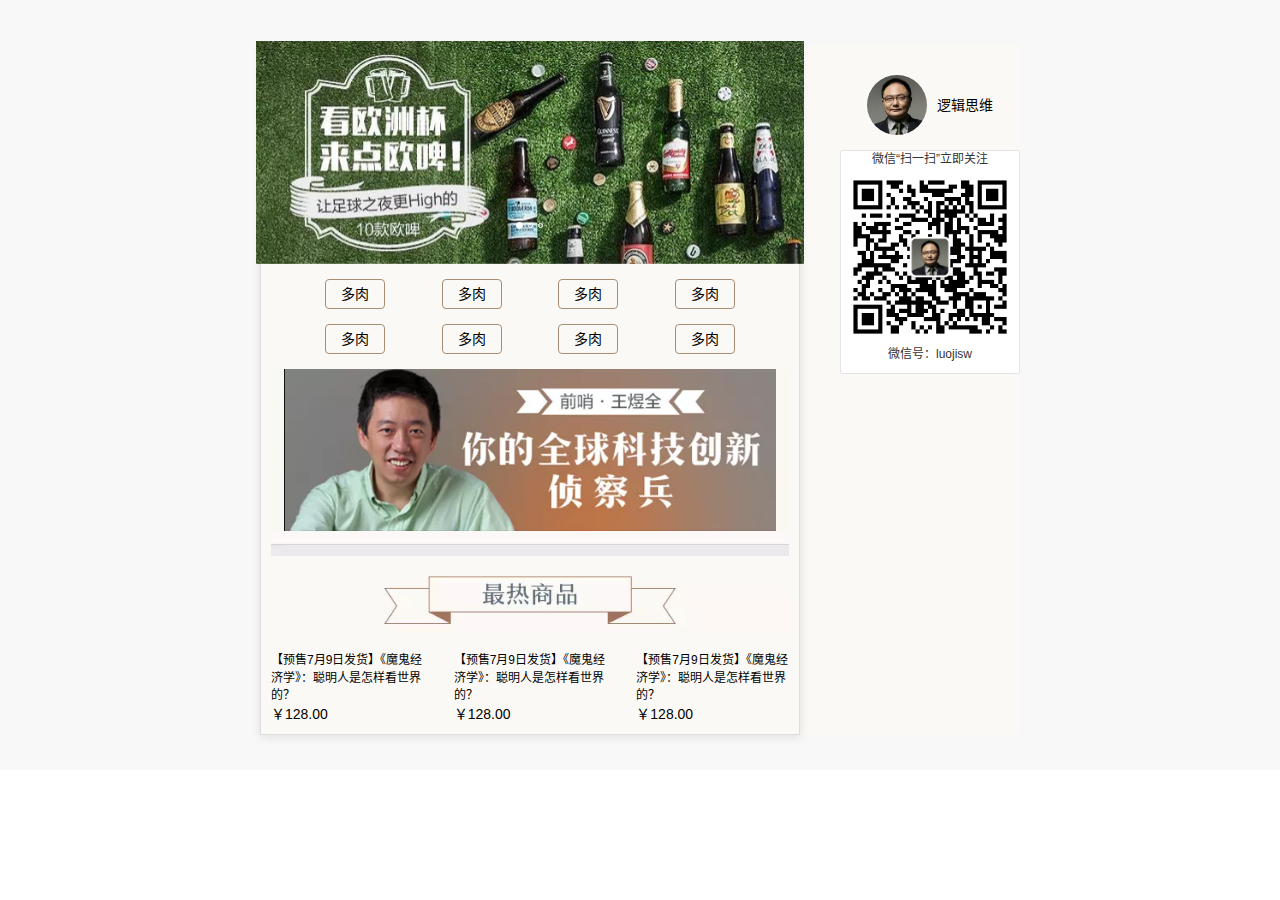
==== html/index.html @ 656a663a "add index" ====
<!DOCTYPE html>
<html lang="zh-CN">
<head>
    <meta charset="utf-8">
    <meta http-equiv="X-UA-Compatible" content="IE=edge">
    <meta name="viewport" content="width=device-width, initial-scale=1">
    <!-- 上述3个meta标签*必须*放在最前面，任何其他内容都*必须*跟随其后！ -->
    <title>Succulent Plants</title>

    <!-- Bootstrap -->
    <link href="resources/css/bootstrap.min.css" rel="stylesheet">
    <link href="resources/css/bootstrap-theme.min.css" rel="stylesheet">
    <link href="resources/css/style.css" rel="stylesheet">
  
    <!-- HTML5 shim and Respond.js for IE8 support of HTML5 elements and media queries -->
    <!-- WARNING: Respond.js doesn't work if you view the page via file:// -->
    <!--[if lt IE 9]>
    <script src="http://cdn.bootcss.com/html5shiv/3.7.2/html5shiv.min.js"></script>
    <script src="http://cdn.bootcss.com/respond.js/1.4.2/respond.min.js"></script>
    <![endif]-->
    <style>
    </style>
</head>
<body>
<section class="container-fluid">
    <div class="content clearfix">
        <div class="content-body">
            <!-- ----------------body------------------ -->
            <!-- 图片广告 -->
            <div id="carousel-example-generic" class="carousel slide" data-ride="carousel">
              <!-- Indicators -->
              <ol class="carousel-indicators">
                <li data-target="#carousel-example-generic" data-slide-to="0" class="active"></li>
                <li data-target="#carousel-example-generic" data-slide-to="1"></li>
                <li data-target="#carousel-example-generic" data-slide-to="2"></li>
              </ol>

              <!-- Wrapper for slides -->
              <div class="carousel-inner" role="listbox">
                <div class="item active">
                  <img src="resources/img/banner1.jpg" alt="...">
                  <div class="carousel-caption">
                    
                  </div>
                </div>
                <div class="item">
                  <img src="resources/img/banner2.jpg" alt="...">
                  <div class="carousel-caption">
                    
                  </div>
                </div>
                <div class="item">
                  <img src="resources/img/banner3.jpg" alt="...">
                  <div class="carousel-caption">
                    
                  </div>
                </div>
              </div>
            </div>

            <!-- 魔方 -->
            <div class="type-btn">
                <div class="row text-center">
                    <div class="col-xs-3">
                        <a href="proList.html" class="btn btn-type">多肉</a>    
                    </div>

                    <div class="col-xs-3">
                        <a href="proList.html" class="btn btn-type">多肉</a>    
                    </div>

                    <div class="col-xs-3">
                        <a href="proList.html" class="btn btn-type">多肉</a>    
                    </div>

                    <div class="col-xs-3">
                        <a href="proList.html" class="btn btn-type">多肉</a>    
                    </div>

                </div>
                <div class="row text-center">
                    <div class="col-xs-3">
                        <a href="proList.html" class="btn btn-type">多肉</a>    
                    </div>

                    <div class="col-xs-3">
                        <a href="proList.html" class="btn btn-type">多肉</a>    
                    </div>

                    <div class="col-xs-3">
                        <a href="proList.html" class="btn btn-type">多肉</a>    
                    </div>

                    <div class="col-xs-3">
                        <a href="proList.html" class="btn btn-type">多肉</a>    
                    </div>

                </div>
            </div>
            <!-- 图片广告 -->
            <div class="ad-img">
                <a href="###">
                    <img class="img-responsive" src="resources/img/ad4.jpg" alt="">
                </a>
            </div>

            <!-- 图片广告 -->
            <div class="ad-img">
                <a href="###">
                    <img class="img-responsive" src="resources/img/ad1.jpg" alt="">
                </a>
            </div>

            <!-- 商品区域 -->
            <div class="row">
                <div class="col-xs-4">
                    <a href="##">
                        <div>
                            <img src="###" alt="">
                            <p>【预售7月9日发货】《魔鬼经济学》：聪明人是怎样看世界的？</p>
                            <div>
                                <div><span>￥128.00</span></div>
                                <div></div>
                            </div>
                        </div>
                    </a>    
                </div>

                <div class="col-xs-4">
                    <a href="##">
                        <div>
                            <img src="###" alt="">
                            <p>【预售7月9日发货】《魔鬼经济学》：聪明人是怎样看世界的？</p>
                            <div>
                                <div><span>￥128.00</span></div>
                                <div></div>
                            </div>
                        </div>
                    </a>    
                </div>

                <div class="col-xs-4">
                    <a href="##">
                        <div>
                            <img src="###" alt="">
                            <p>【预售7月9日发货】《魔鬼经济学》：聪明人是怎样看世界的？</p>
                            <div>
                                <div><span>￥128.00</span></div>
                                <div></div>
                            </div>
                        </div>
                    </a>    
                </div>

            </div>
























            <!-- ----------------/body------------------ -->
        </div>
        <div class="content-sidebar">
            <a href="##">
                <div class="side-section">
                    <div class="side-img table-cell">
                        <img src="resources/img/head.png" alt="">
                    </div>
                    <div class="side-name table-cell">
                        逻辑思维
                    </div>
                </div>
                
            </a>
            <div class="section-detail">
                <p>微信“扫一扫”立即关注</p>
                <div class="qr-code">
                    <img class="img-responsive" src="resources/img/erweima.jpg" alt="">
                </div>
                <p style="">微信号：luojisw</p>
            </div>
        </div>
        
    </div>
    
</section>


<!-- jQuery (necessary for Bootstrap's JavaScript plugins) -->
<script src="resources/js/jquery.js"></script>
<!-- Include all compiled plugins (below), or include individual files as needed -->
<script src="resources/js/bootstrap.min.js"></script>
</body>
</html>
---- html/resources/css/style.css ----
/*-----------覆写bootstrap------------------------*/

.container-fluid{
	padding: 15px; 
	background-color: #f8f8f8;
	font-family: arial,"微软雅黑",tahoma;
}
a, a:hover, a:visited{
	color: #000;
	text-decoration:none;
}
p{font-size: 12px;margin: 0;}
.carousel-indicators li{
	width: 5px;
	height: 5px;
}
.carousel-indicators .active{
	width: 7px;
	height: 7px;
}

@media (max-width: 360px){
	.carousel{margin: -15px;}
}
@media (min-width: 360px){
	.carousel{margin: -15px;}
}

/*-----------/覆写bootstrap------------------------*/
.fluid{
	padding: 0;
	margin: 0;
}
.content{
	background-color: #fbf9f5;
}
@media (max-width: 360px){
	.content {
	    width: 100%;
	    margin: 0 auto;
	}
	.content-sidebar{
		display: none;
	}

}
@media (min-width: 360px){
	.content {
	    width: 100%;
	    margin: 0 auto;
	}
	.content-sidebar{
		display: none;
	}

}

@media (min-width: 570px){
	.content {
	    width: 540px;
	    margin: 0 auto;
	}
	.content-body{
		width: 540px;
		padding: 10px;
	}
	.content-sidebar{
		display: none;
	}
}
@media (min-width: 760px){
	.content {
	    width: 760px;
	    margin: 30px auto 20px;
	}
	.content-body{
		width: 540px;
		float: left;
		border:1px solid #ddd;
		box-shadow:0px 2px 10px rgba(0,0,0,0.1);
		padding: 10px;
	}
	.content-sidebar{
		display: block;
	}
}

@media (min-width: 800px){
	.content {
	    width: 760px;
	    margin: 30px auto 20px;
	}
	.content-body{
		width: 540px;
		float: left;
		border:1px solid #ddd;
		box-shadow:0px 2px 10px rgba(0,0,0,0.1);
		padding: 10px;
	}
	.content-sidebar{
		display: block;
	}
	
}
.section-detail p:last-child{
	margin-bottom:10px;
}
.content-sidebar{
	width: 180px;
	float: left;
	margin-left: 40px;
	text-align: center;
	margin-top: 30px;
}
.table-cell{
	display: table-cell;
	vertical-align: middle;
}
.side-img img{
	border-radius: 50%;
	width: 60px;
	height: 60px;
}
.side-name{
	padding-left: 10px;
}
.section-detail{
	border:1px solid #e4e4e4; 
	border-radius: 2px;
	background-color: #fff;
	margin-top: 15px;
}
.side-section{
		padding: 0 27px;
	}
.myTab{position: relative; }
.bottom-label p{
	display: block;
	color: #fff;
}
.bottom-label{
	position: absolute;
	right: 10px;
	left: 10px;
	bottom: 5px;
	background-color: rgba(0, 0, 0, 0.4) ;
	padding: 3px 5px;
	border-radius: 2px;
}
.labelLeft{
	float: left;
}
.labelRight{
	float: right;
}
.prod-img img{
	width: 100%; 
	margin-bottom: 10px;
}
.type-btn{
	margin-top: 30px;
}
.type-btn .row{
	width: 90%;
	margin: 0 auto 15px;
}
.btn-type{
	border:1px solid #A88E74;
	padding: 4px 15px;
}
.type-btn .col-xs-3{padding: 0;}
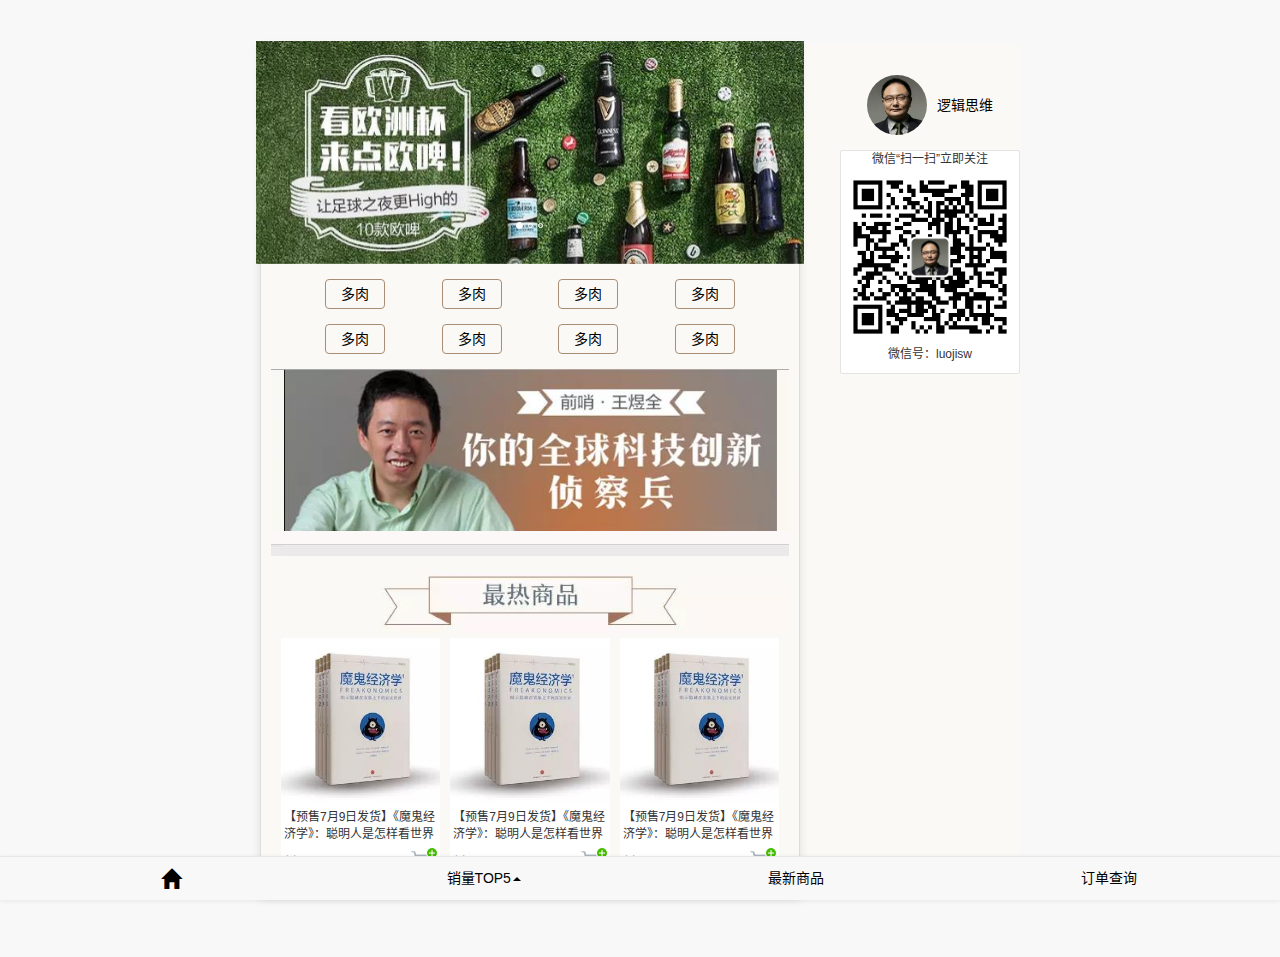
==== commit 2553a2e4: "add index" ====
--- a/html/index.html
+++ b/html/index.html
@@ -107,74 +107,65 @@
             <!-- 图片广告 -->
             <div class="ad-img">
                 <a href="###">
-                    <img class="img-responsive" src="resources/img/ad1.jpg" alt="">
+                    <img class="img-responsive" src="resources/img/title1.jpg" alt="">
                 </a>
             </div>
 
             <!-- 商品区域 -->
-            <div class="row">
-                <div class="col-xs-4">
-                    <a href="##">
-                        <div>
-                            <img src="###" alt="">
-                            <p>【预售7月9日发货】《魔鬼经济学》：聪明人是怎样看世界的？</p>
-                            <div>
-                                <div><span>￥128.00</span></div>
-                                <div></div>
+            <div class="row goods-area">
+                <div class="col-xs-6 col-sm-4">
+                    <a href="111.html">
+                        <div class="gs-single">
+                            <img class="img-responsive" src="resources/img/goods1.jpg" alt="">
+                            <div class="sge-bottom">
+                                <p class="goods-font">【预售7月9日发货】《魔鬼经济学》：聪明人是怎样看世界的？</p>
+                                <div class="single-buy">
+                                    <div><span>￥128.00</span></div>
+                                    <a href="javascript:void(0);">
+                                        <div class="btn-buy"></div>
+                                    </a>
+                                </div>
+                            </div>
+                            
+                        </div>
+                    </a>    
+                </div>
+
+                <div class="col-xs-6 col-sm-4">
+                    <a href="111.html">
+                        <div class="gs-single">
+                            <img class="img-responsive" src="resources/img/goods1.jpg" alt="">
+                            <div class="sge-bottom">
+                                <p class="goods-font">【预售7月9日发货】《魔鬼经济学》：聪明人是怎样看世界的？</p>
+                                <div class="single-buy">
+                                    <div><span>￥128.00</span></div>
+                                    <a href="javascript:void(0);">
+                                        <div class="btn-buy"></div>
+                                    </a>
+                                </div>
+                            </div>
+                        </div>
+                    </a>
+                </div>
+
+                <div class="col-xs-6 col-sm-4">
+                    <a href="111.html">
+                        <div class="gs-single">
+                            <img class="img-responsive" src="resources/img/goods1.jpg" alt="">
+                            <div class="sge-bottom">
+                                <p class="goods-font">【预售7月9日发货】《魔鬼经济学》：聪明人是怎样看世界的？</p>
+                                <div class="single-buy">
+                                    <div><span>￥128.00</span></div>
+                                    <a href="javascript:void(0);">
+                                        <div class="btn-buy"></div>
+                                    </a>
+                                </div>
                             </div>
                         </div>
                     </a>    
                 </div>
 
-                <div class="col-xs-4">
-                    <a href="##">
-                        <div>
-                            <img src="###" alt="">
-                            <p>【预售7月9日发货】《魔鬼经济学》：聪明人是怎样看世界的？</p>
-                            <div>
-                                <div><span>￥128.00</span></div>
-                                <div></div>
-                            </div>
-                        </div>
-                    </a>    
-                </div>
-
-                <div class="col-xs-4">
-                    <a href="##">
-                        <div>
-                            <img src="###" alt="">
-                            <p>【预售7月9日发货】《魔鬼经济学》：聪明人是怎样看世界的？</p>
-                            <div>
-                                <div><span>￥128.00</span></div>
-                                <div></div>
-                            </div>
-                        </div>
-                    </a>    
-                </div>
-
-            </div>
-
-
-
-
-
-
-
-
-
-
-
-
-
-
-
-
-
-
-
-
-
-
+            </div>
 
 
             <!-- ----------------/body------------------ -->
@@ -205,6 +196,34 @@
 </section>
 
 
+<nav class="navbar navbar-default navbar-fixed-bottom myFooter">
+  <div class="container-fluid">
+    <ul class="nav nav-pills">
+      <li role="presentation" ><!-- class="active" -->
+          <a href="index.html">
+              <span class="glyphicon glyphicon-home" style="font-size:20px;"></span>
+          </a>
+      </li>
+      <li role="presentation" class="dropdown">
+        <a class="dropdown-toggle" data-toggle="dropdown" href="#" role="button" aria-haspopup="true" aria-expanded="false">
+          销量TOP5<span class="caret"></span>
+        </a>
+        <ul class="dropdown-menu">
+          <li><a href="#">多肉TOP5</a></li>
+          <li><a href="#">花盆TOP5</a></li>
+          <li><a href="#">泥土TOP5</a></li>
+          <li><a href="#">种子TOP5</a></li>
+        </ul>
+      </li>
+      <li role="presentation"><a href="#">最新商品</a></li>
+      <li role="presentation"><a href="#">订单查询</a></li>
+      
+    </ul>
+  </div>
+</nav>
+
+
+
 <!-- jQuery (necessary for Bootstrap's JavaScript plugins) -->
 <script src="resources/js/jquery.js"></script>
 <!-- Include all compiled plugins (below), or include individual files as needed -->
--- a/html/resources/css/style.css
+++ b/html/resources/css/style.css
@@ -1,9 +1,10 @@
 /*-----------覆写bootstrap------------------------*/
 
 .container-fluid{
-	padding: 15px; 
+	padding: 15px 15px 40px; 
 	background-color: #f8f8f8;
 	font-family: arial,"微软雅黑",tahoma;
+
 }
 a, a:hover, a:visited{
 	color: #000;
@@ -164,8 +165,55 @@
 	width: 90%;
 	margin: 0 auto 15px;
 }
+.type-btn .col-xs-3{padding: 0; }
 .btn-type{
 	border:1px solid #A88E74;
 	padding: 4px 15px;
 }
-.type-btn .col-xs-3{padding: 0;}+.type-btn .col-xs-6{padding: 0;}
+.row.goods-area{
+	margin: 5px 5px 0;
+}
+.goods-area .col-sm-4{
+	padding: 0 5px;
+	margin-bottom: 10px; 
+}
+.goods-area .col-xs-6{
+	padding: 0 5px;
+	margin-bottom: 10px; 
+}
+.goods-font{
+	display: block;
+	height: 32px;
+	overflow: hidden;
+	word-break: break-all;
+	margin-bottom: 5px;
+	color: #333;
+}
+.gs-single{background-color: #fff; }
+.sge-bottom{padding: 0 3px; }
+.btn-buy{
+	background-image: url(../img/showcase.png);
+	background-repeat: no-repeat;
+	background-position: 0 0;
+	width: 30px;
+	height: 25px;
+	position: absolute;
+	bottom: 5px;
+	right: -2px;
+}
+.single-buy{position: relative; padding-top: 5px; padding-bottom: 5px; }
+.myFooter .container-fluid{
+	padding: 6px 15px 2px;
+}
+.myFooter li{
+	width: 25%;
+	text-align: center;
+	
+}
+.myFooter .nav-pills > li + li{
+	margin: 0;
+}
+.myFooter .nav>li>a{padding: 5px 0px; }
+.myFooter .dropdown-menu>li>a{padding: 5px 10px; }
+.myFooter.navbar{min-height:auto;}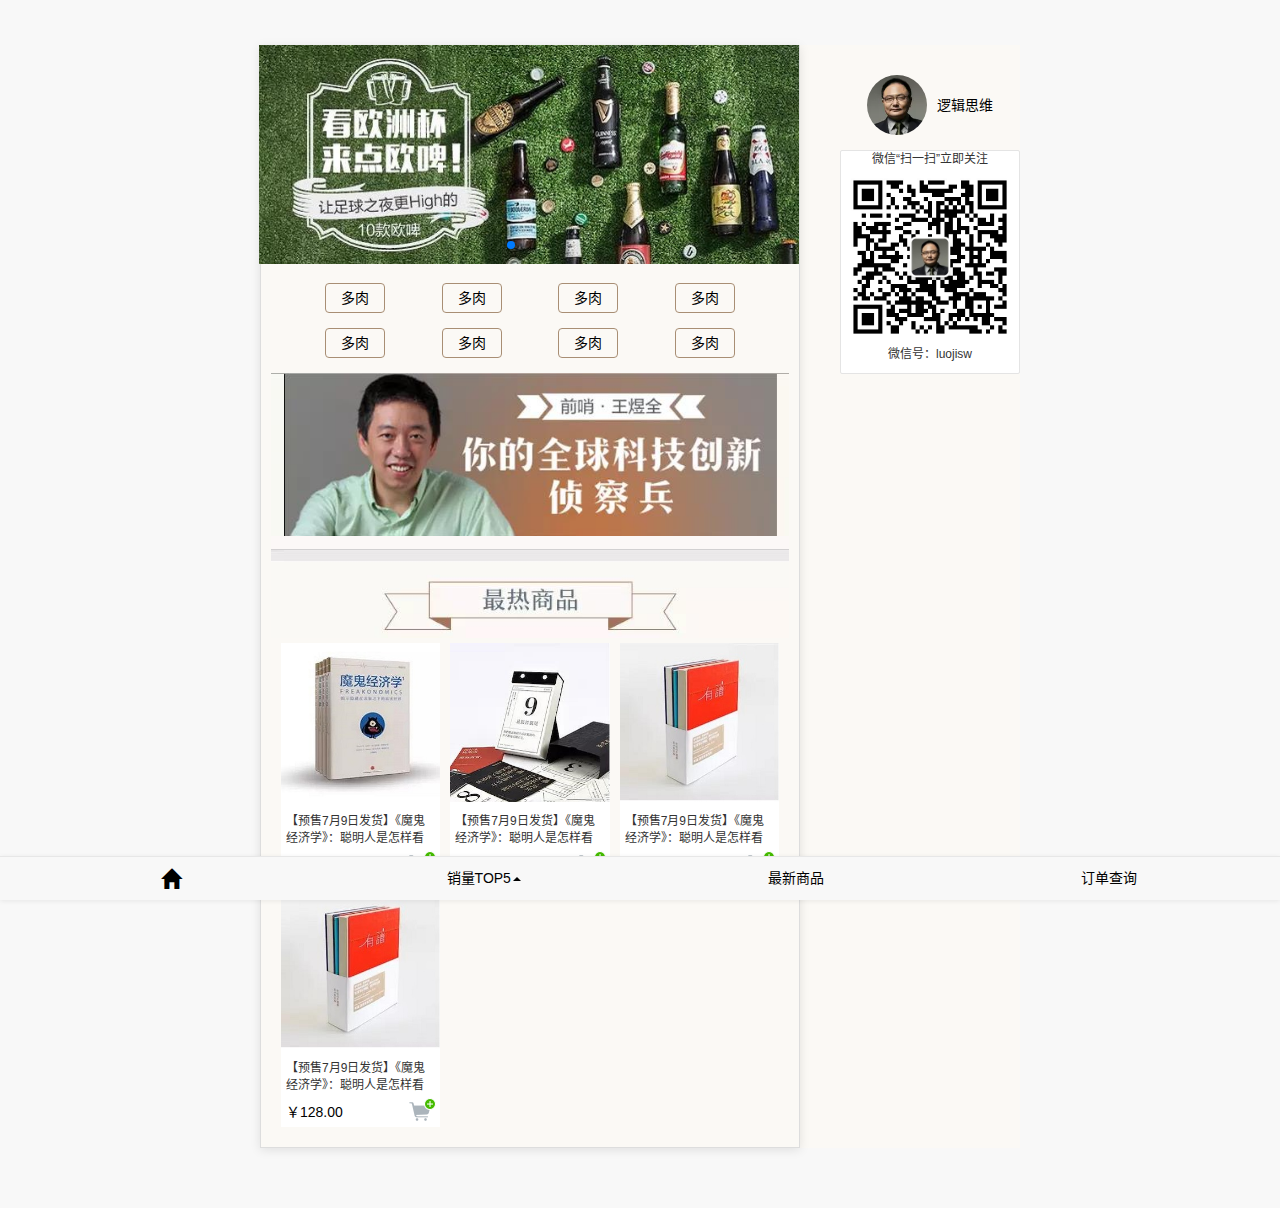
==== commit 60c48dbc: "modi index" ====
--- a/html/index.html
+++ b/html/index.html
@@ -10,8 +10,9 @@
     <!-- Bootstrap -->
     <link href="resources/css/bootstrap.min.css" rel="stylesheet">
     <link href="resources/css/bootstrap-theme.min.css" rel="stylesheet">
+    <link href="resources/css/swiper.min.css" rel="stylesheet">
     <link href="resources/css/style.css" rel="stylesheet">
-  
+    
     <!-- HTML5 shim and Respond.js for IE8 support of HTML5 elements and media queries -->
     <!-- WARNING: Respond.js doesn't work if you view the page via file:// -->
     <!--[if lt IE 9]>
@@ -19,6 +20,7 @@
     <script src="http://cdn.bootcss.com/respond.js/1.4.2/respond.min.js"></script>
     <![endif]-->
     <style>
+    
     </style>
 </head>
 <body>
@@ -26,36 +28,22 @@
     <div class="content clearfix">
         <div class="content-body">
             <!-- ----------------body------------------ -->
-            <!-- 图片广告 -->
-            <div id="carousel-example-generic" class="carousel slide" data-ride="carousel">
-              <!-- Indicators -->
-              <ol class="carousel-indicators">
-                <li data-target="#carousel-example-generic" data-slide-to="0" class="active"></li>
-                <li data-target="#carousel-example-generic" data-slide-to="1"></li>
-                <li data-target="#carousel-example-generic" data-slide-to="2"></li>
-              </ol>
-
-              <!-- Wrapper for slides -->
-              <div class="carousel-inner" role="listbox">
-                <div class="item active">
-                  <img src="resources/img/banner1.jpg" alt="...">
-                  <div class="carousel-caption">
-                    
-                  </div>
-                </div>
-                <div class="item">
-                  <img src="resources/img/banner2.jpg" alt="...">
-                  <div class="carousel-caption">
-                    
-                  </div>
-                </div>
-                <div class="item">
-                  <img src="resources/img/banner3.jpg" alt="...">
-                  <div class="carousel-caption">
-                    
-                  </div>
-                </div>
-              </div>
+            <!-- 图片广告轮番 -->
+            <!-- Swiper -->
+            <div class="swiper-container">
+                <div class="swiper-wrapper">
+                    <div class="swiper-slide">
+                        <img src="resources/img/banner1.jpg" class="img-responsive" alt="...">
+                    </div>
+                    <div class="swiper-slide">
+                        <img src="resources/img/banner2.jpg" class="img-responsive" alt="...">
+                    </div>
+                    <div class="swiper-slide">
+                        <img src="resources/img/banner3.jpg" class="img-responsive" alt="...">
+                    </div>
+                </div>
+                <!-- Add Pagination -->
+                <div class="swiper-pagination"></div>
             </div>
 
             <!-- 魔方 -->
@@ -116,7 +104,29 @@
                 <div class="col-xs-6 col-sm-4">
                     <a href="111.html">
                         <div class="gs-single">
-                            <img class="img-responsive" src="resources/img/goods1.jpg" alt="">
+                            <div class="single-img">
+                              <img class="img-responsive" src="resources/img/goods1.jpg" alt="">
+                            </div>
+                            <div class="sge-bottom">
+                                <p class="goods-font">【预售7月9日发货】《魔鬼经济学》：聪明人是怎样看世界的？</p>
+                                <div class="single-buy">
+                                    <div><span>￥128.00</span></div>
+                                    <a href="javascript:void(0);">
+                                        <div class="btn-buy " data-toggle="modal" data-target="#myModal"></div>
+                                    </a>
+                                </div>
+                            </div>
+                            
+                        </div>
+                    </a>    
+                </div>
+
+                <div class="col-xs-6 col-sm-4">
+                    <a href="111.html">
+                        <div class="gs-single">
+                            <div class="single-img">
+                              <img class="img-responsive" src="resources/img/goods2.jpg" alt="">
+                            </div>
                             <div class="sge-bottom">
                                 <p class="goods-font">【预售7月9日发货】《魔鬼经济学》：聪明人是怎样看世界的？</p>
                                 <div class="single-buy">
@@ -126,15 +136,16 @@
                                     </a>
                                 </div>
                             </div>
-                            
                         </div>
-                    </a>    
+                    </a>
                 </div>
 
                 <div class="col-xs-6 col-sm-4">
                     <a href="111.html">
                         <div class="gs-single">
-                            <img class="img-responsive" src="resources/img/goods1.jpg" alt="">
+                            <div class="single-img">
+                              <img class="img-responsive" src="resources/img/goods3.jpg" alt="">
+                            </div>
                             <div class="sge-bottom">
                                 <p class="goods-font">【预售7月9日发货】《魔鬼经济学》：聪明人是怎样看世界的？</p>
                                 <div class="single-buy">
@@ -145,13 +156,15 @@
                                 </div>
                             </div>
                         </div>
-                    </a>
+                    </a>    
                 </div>
 
                 <div class="col-xs-6 col-sm-4">
                     <a href="111.html">
                         <div class="gs-single">
-                            <img class="img-responsive" src="resources/img/goods1.jpg" alt="">
+                            <div class="single-img">
+                              <img class="img-responsive" src="resources/img/goods3.jpg" alt="">
+                            </div>
                             <div class="sge-bottom">
                                 <p class="goods-font">【预售7月9日发货】《魔鬼经济学》：聪明人是怎样看世界的？</p>
                                 <div class="single-buy">
@@ -222,11 +235,86 @@
   </div>
 </nav>
 
+<!-- Modal -->
+<div class="modal fade buy-now" id="myModal" tabindex="-1" role="dialog" aria-labelledby="myModalLabel">
+  <div class="modal-dialog" role="document">
+    <div class="modal-content">
+      <div class="modal-header">
+        <div class="bnow-title clearfix">
+            <div class="bnow-img">
+                <img class="img-responsive" src="resources/img/goods3.jpg" alt="">
+            </div>
+            <div class="bnow-dec">
+                <p>【预售7月9日发货】《魔鬼经济学》：聪明人是怎样看世界的？
+                <br/>
+                <span class="bnow-price">￥192.00</span></p>
+            </div>
+            <!-- <button type="button" class="close" data-dismiss="modal" aria-label="Close"><span aria-hidden="true">&times;</span></button> -->
+        </div>
+        
+      </div>
+      <div class="modal-body">
+        <div>
+            <p>套装：</p>
+        </div>
+        <div>
+            <span class="btn btn-item actived">四本一套</span>
+            <span class="btn btn-item">四本两套</span>
+            <span class="btn btn-item">四本两套</span>
+        </div>
+        <hr/>
+        <div class="clearfix bnow-number">
+            <div class="bnow-label">
+                购买数量：
+            </div>
+
+            <div class="bnow-num">
+                <div class="btn-group" role="group" aria-label="...">
+                  <button type="button" class="btn btn-default">
+                      <span class="glyphicon glyphicon-minus"></span>
+                  </button>
+                  <button type="button" class="btn btn-default disabled="disabled"">1</button>
+                  <button type="button" class="btn btn-default">
+                      <span class="glyphicon glyphicon-plus"></span>
+                  </button>
+                </div>
+            </div>
+        </div>
+        
+      </div>
+      <div class="modal-footer">
+        <button type="button" class="btn btn-warning">立即购买</button>
+        <button type="button" class="btn">加入购物车</button>
+      </div>
+    </div>
+  </div>
+</div>
 
 
 <!-- jQuery (necessary for Bootstrap's JavaScript plugins) -->
 <script src="resources/js/jquery.js"></script>
 <!-- Include all compiled plugins (below), or include individual files as needed -->
 <script src="resources/js/bootstrap.min.js"></script>
+<script src="resources/js/swiper.min.js"></script>
+<script>
+    $(".btn-item").click(function(){
+      $(".btn-item").removeClass("actived");
+      $(this).addClass("actived");
+    });
+
+
+    var swiper = new Swiper('.swiper-container', {
+        pagination: '.swiper-pagination',
+        paginationClickable: true,
+        loop: true,
+        speed:750,
+        mode:'vertical',
+        autoplay:5000
+    });
+
+
+
+
+</script>
 </body>
 </html>--- a/html/resources/css/style.css
+++ b/html/resources/css/style.css
@@ -21,10 +21,10 @@
 }
 
 @media (max-width: 360px){
-	.carousel{margin: -15px;}
+	.topBanner{margin: -10px;}
 }
 @media (min-width: 360px){
-	.carousel{margin: -15px;}
+	.topBanner{margin: -10px;}
 }
 
 /*-----------/覆写bootstrap------------------------*/
@@ -68,6 +68,9 @@
 	.content-sidebar{
 		display: none;
 	}
+	.swiper-container{
+        width: 540px;
+    }
 }
 @media (min-width: 760px){
 	.content {
@@ -84,6 +87,9 @@
 	.content-sidebar{
 		display: block;
 	}
+	.swiper-container{
+        width: 540px;
+    }
 }
 
 @media (min-width: 800px){
@@ -101,7 +107,17 @@
 	.content-sidebar{
 		display: block;
 	}
+	.swiper-container{
+        width: 540px;
+    }
 	
+}
+.content-body{
+	position: relative;
+}
+.swiper-container{
+    height: 100%;
+    margin: -11px -12px;
 }
 .section-detail p:last-child{
 	margin-bottom:10px;
@@ -191,7 +207,9 @@
 	color: #333;
 }
 .gs-single{background-color: #fff; }
-.sge-bottom{padding: 0 3px; }
+
+.gs-single .single-img{min-height: 160px; margin-bottom: 10px;}
+
 .btn-buy{
 	background-image: url(../img/showcase.png);
 	background-repeat: no-repeat;
@@ -209,11 +227,58 @@
 .myFooter li{
 	width: 25%;
 	text-align: center;
-	
 }
 .myFooter .nav-pills > li + li{
 	margin: 0;
 }
 .myFooter .nav>li>a{padding: 5px 0px; }
 .myFooter .dropdown-menu>li>a{padding: 5px 10px; }
-.myFooter.navbar{min-height:auto;}+.myFooter.navbar{min-height:auto;}
+.sge-bottom{padding: 0 5px; }
+
+.buy-now .modal-footer{
+	text-align: center;
+}
+
+.buy-now .modal-content{border-radius: 0; padding:0 15px; }
+.buy-now .modal-dialog{
+	width: 100%;
+	margin: 0;
+	position: absolute;
+	bottom: 0;
+}
+.buy-now .close{margin-top: -10px;}
+.buy-now .modal-header,.buy-now .modal-body,.buy-now .modal-footer{
+	/*padding-top: 5px;
+	padding-bottom: 5px;*/
+    padding-left: 0px;
+    padding-right: 0px;
+}
+.bnow-img{width: 50px;}
+.bnow-img img{height: 50px; border-radius: 50%; float: left; display: inline-block; }
+.bnow-dec{display: inline-block; float: left; margin-left: 10px; margin-top: 10px; width: 260px;}
+.bnow-dec p{
+	line-height: 1.5em; overflow: hidden; word-break: break-all; 
+	 white-space:nowrap; 
+}
+.bnow-price{color: #e38d13; }
+.bnow-label{width: 80px; float: left; line-height: 34px; }
+.bnow-num{float: right; }
+.bnow-number{vertical-align: middle;}
+.btn-item{
+	background-color: #e38d13;
+	color: #fff;
+	padding:2px 5px;
+	margin-bottom:5px;
+}
+.btn-item.actived{
+	background-color: #fff;
+	color: #333;
+	border:1px solid rgba(209, 88, 12, 0.87);
+}
+.buy-now .modal-body p{margin-bottom: 5px; }
+.buy-now .modal-body,.buy-now .modal-body,.buy-now .modal-body{
+    padding-top: 8px;
+    padding-bottom: 8px;
+}
+.buy-now hr{margin-top: 8px; margin-bottom: 8px; }